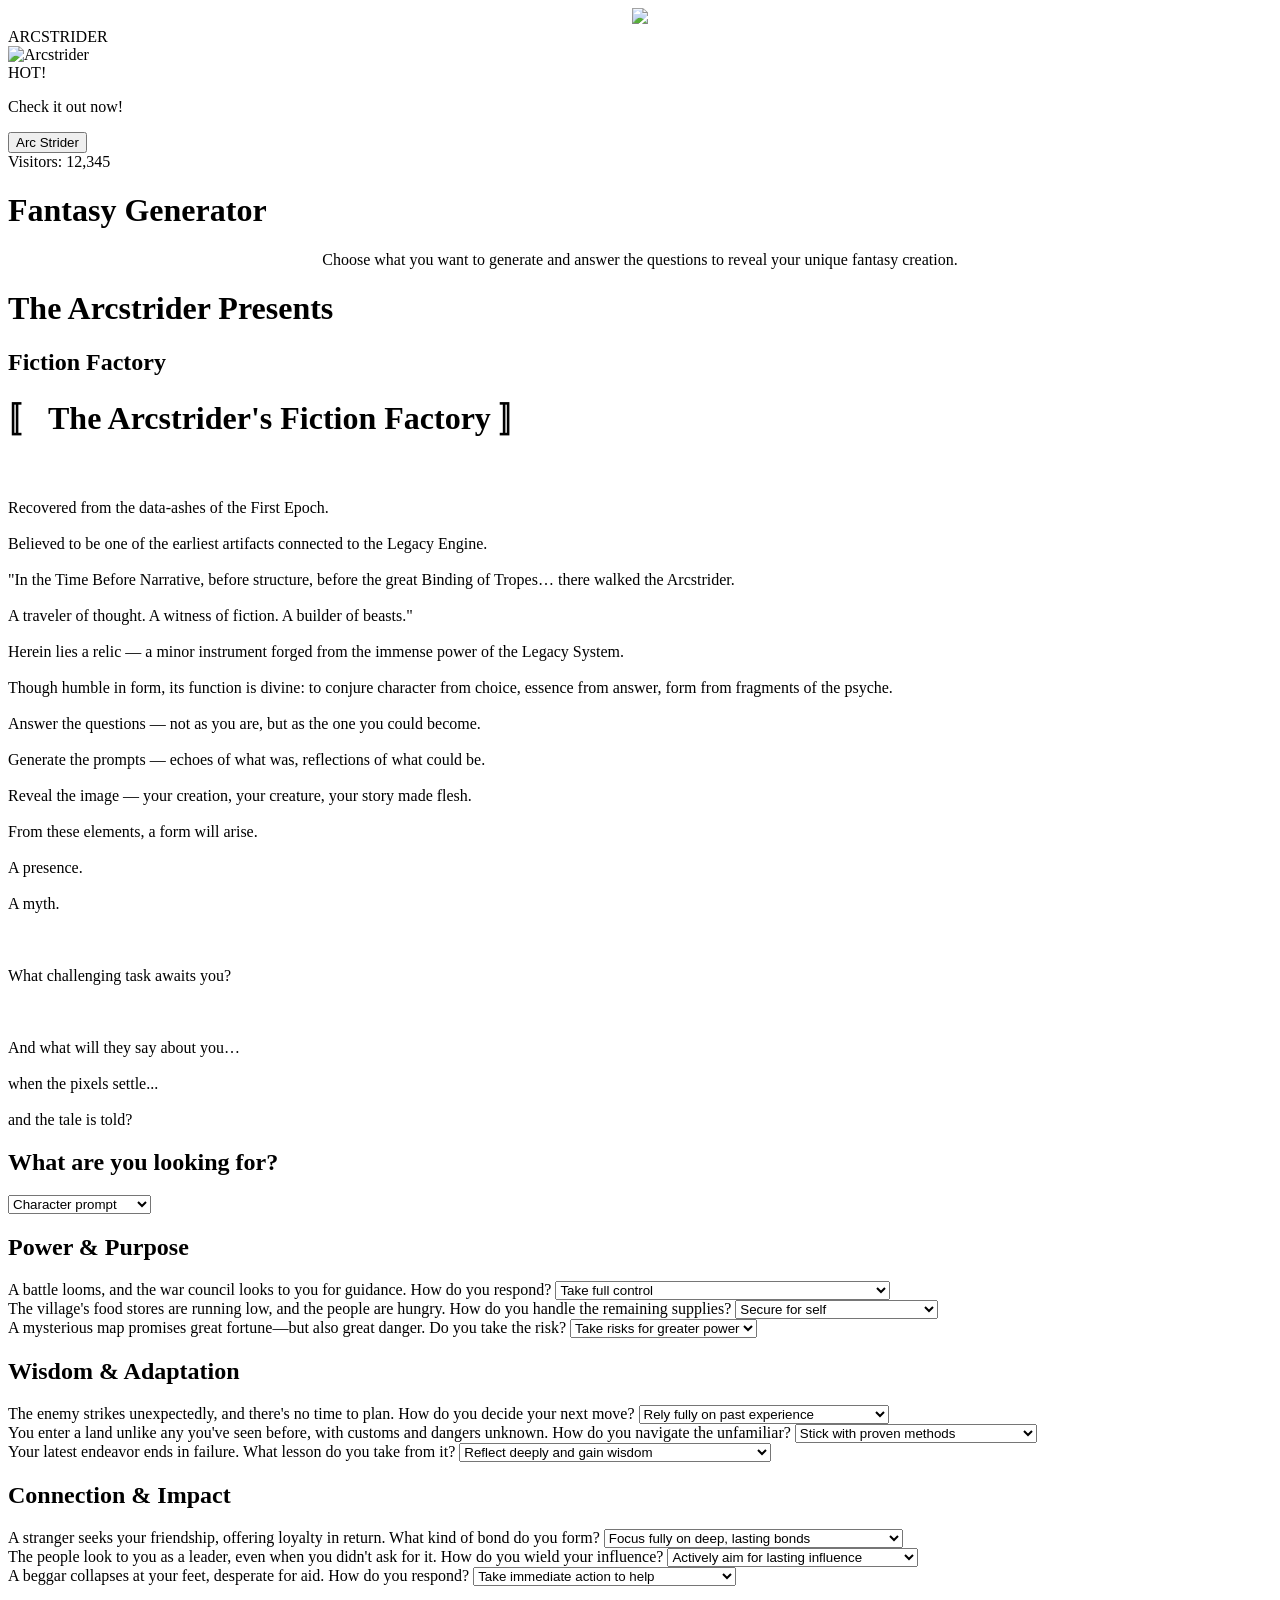
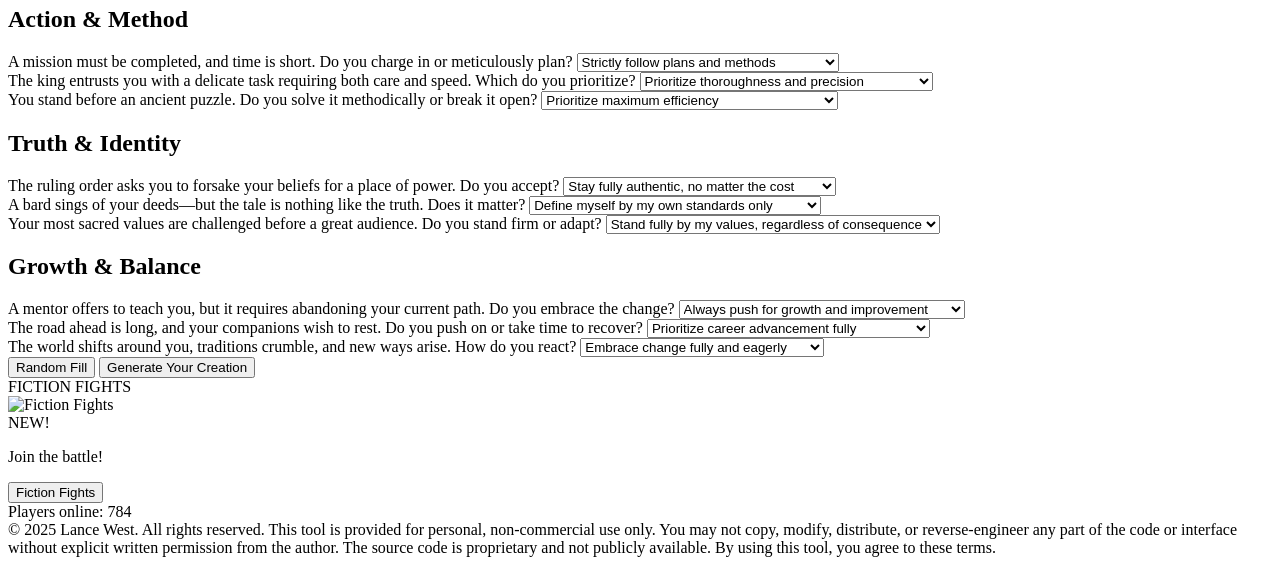
==== FictionFactory.html @ 56083b7b "Uploaded files welcome to 1999" ====
<!DOCTYPE html>
<html lang="en">

<head>
    <meta charset="UTF-8">
    <meta name="viewport" content="width=device-width, initial-scale=1.0">
    <title>Fantasy Character Creator</title>
    <link rel="stylesheet" href="css/90sstyle.css">
<div style="text-align: center;">
    <img class="header" src="images/FictionFactoryHeader.jpg" max width="50%" position: center>
</div>
</head>

<body>
    <div class="page-container">
        <!-- Left Ad Banner -->
        <div class="ad-left">
            <div class="ad-title">ARCSTRIDER</div>
            <div class="ad-image-container">
                <img src="images/Arcstrider_left_ad_space.jpg" alt="Arcstrider">
            </div>
            <span class="ad-badge">HOT!</span>
            <p class="flashing-text">Check it out now!</p>
            <a href="https://www.facebook.com/profile.php?id=100025663193707" target="_blank">
                <button>Arc Strider</button>
            </a>
            <div class="counter">Visitors: 12,345</div>
        </div>
    </div>
        <div class="main-content">
            <h1>Fantasy Generator</h1>
            <p style="text-align: center;">Choose what you want to generate and answer the questions to reveal your unique fantasy creation.</p>

            <h1>The Arcstrider Presents</h1>
            <h2>Fiction Factory</h2>
            <p style="text-align: center;"><h1>〚 The Arcstrider's Fiction Factory 〛</h1><br><br>
                Recovered from the data-ashes of the First Epoch.<br><br>
                Believed to be one of the earliest artifacts connected to the Legacy Engine.<br><br>

                "In the Time Before Narrative, before structure, before the great Binding of Tropes… there walked the Arcstrider.<br><br>
                A traveler of thought. A witness of fiction. A builder of beasts."<br><br>

                Herein lies a relic — a minor instrument forged from the immense power of the Legacy System.<br><br>
                Though humble in form, its function is divine: to conjure character from choice, essence from answer, form from fragments of the psyche.<br><br>

                Answer the questions — not as you are, but as the one you could become.<br><br>
                Generate the prompts — echoes of what was, reflections of what could be.<br><br>
                Reveal the image — your creation, your creature, your story made flesh.<br><br>

                From these elements, a form will arise.<br><br>
                A presence.<br><br>
                A myth.<br><br>
                <br><br>
                What challenging task awaits you?<br><br>
                <br><br>And what will they say about you… <br><br>when the pixels settle...<br><br> and the tale is told?
            </p>

            <div class="section">
                <h2>What are you looking for?</h2>
                <div class="question">
                    <select id="generator-type">
                        <option value="character">Character prompt</option>
                        <option value="creature">Creature prompt</option>
                        <option value="environment">Environment prompt</option>
                    </select>
                </div>
            </div>

           <form id="char-form">
        <div class="section">
            <h2>Power & Purpose</h2>

            <div class="question">
                <label>A battle looms, and the war council looks to you for guidance.
                    How do you respond?</label>
                <select id="leadership">
                    <option value="1">Take full control</option>
                    <option value="2">Take a leading role</option>
                    <option value="3">Openly speak my opinion</option>
                    <option value="4">Share my views during open discussion</option>
                    <option value="5">Encourage others to speak up</option>
                    <option value="6">Act on behalf of those who cannot act for themselves</option>
                </select>
            </div>

            <div class="question">
                <label>The village's food stores are running low, and the people are hungry.
                    How do you handle the remaining supplies?</label>
                <select id="resource">
                    <option value="1">Secure for self</option>
                    <option value="2">Lean towards securing for self</option>
                    <option value="3">Take more than my share</option>
                    <option value="4">Take only my share</option>
                    <option value="5">Lean towards even distribution</option>
                    <option value="6">Distribute everything evenly</option>
                </select>
            </div>

            <div class="question">
                <label>A mysterious map promises great fortune—but also great danger.
                    Do you take the risk?</label>
                <select id="risk">
                    <option value="1">Take risks for greater power</option>
                    <option value="2">Leans toward risk-taking</option>
                    <option value="3">Takes 'safe' risks</option>
                    <option value="4">Doesn't willingly take risks</option>
                    <option value="5">Is overly cautious</option>
                    <option value="6">Completely avoid risk</option>
                </select>
            </div>
        </div>

        <div class="section">
            <h2>Wisdom & Adaptation</h2>

            <div class="question">
                <label>The enemy strikes unexpectedly, and there's no time to plan.
                    How do you decide your next move?</label>
                <select id="decision">
                    <option value="1">Rely fully on past experience</option>
                    <option value="2">Trust proven strategies</option>
                    <option value="3">Weigh both experience and innovation</option>
                    <option value="4">Experiment cautiously</option>
                    <option value="5">Try new approaches frequently</option>
                    <option value="6">Rely heavily on new ideas and change</option>
                </select>
            </div>

            <div class="question">
                <label>You enter a land unlike any you've seen before, with customs and dangers unknown.
                    How do you navigate the unfamiliar?</label>
                <select id="uncertainty">
                    <option value="1">Stick with proven methods</option>
                    <option value="2">Lean towards familiar territory</option>
                    <option value="3">Choose stability with some flexibility</option>
                    <option value="4">Try new paths occasionally</option>
                    <option value="5">Embrace change regularly</option>
                    <option value="6">Seek out the unfamiliar and unknown</option>
                </select>
            </div>

            <div class="question">
                <label>Your latest endeavor ends in failure.
                    What lesson do you take from it?</label>
                <select id="failure">
                    <option value="1">Reflect deeply and gain wisdom</option>
                    <option value="2">Analyze thoroughly before moving forward</option>
                    <option value="3">Balance reflection with adaptation</option>
                    <option value="4">Adapt quickly but learn somewhat</option>
                    <option value="5">Move on without much reflection</option>
                    <option value="6">Avoid reflection entirely, focus on moving forward</option>
                </select>
            </div>
        </div>

        <div class="section">
            <h2>Connection & Impact</h2>

            <div class="question">
                <label>A stranger seeks your friendship,
                    offering loyalty in return. What kind of bond do you form?</label>
                <select id="relationships">
                    <option value="1">Focus fully on deep, lasting bonds</option>
                    <option value="2">Prioritize close, meaningful relationships</option>
                    <option value="3">Balance between
                        deep and broad connections</option>
                    <option value="4">Enjoy broader, social relationships</option>
                    <option value="5">Prefer casual and fleeting interactions</option>
                    <option value="6">Keep most connections distant or surface-level</option>
                </select>
            </div>

            <div class="question">
                <label>The people look to you as a leader, even when you didn't ask for it.
                    How do you wield your influence?</label>
                <select id="influence">
                    <option value="1">Actively aim for lasting influence</option>
                    <option value="2">Frequently seek to make an impact</option>
                    <option value="3">Contribute meaningfully when possible</option>
                    <option value="4">Prefer small, quiet contributions</option>
                    <option value="5">Rarely seek to influence others</option>
                    <option value="6">Prefer to remain in the background</option>
                </select>
            </div>

            <div class="question">
                <label>A beggar collapses at your feet, desperate for aid.
                    How do you respond?</label>
                <select id="compassion">
                    <option value="1">Take immediate action to help</option>
                    <option value="2">Offer consistent support</option>
                    <option value="3">Balance empathy with action</option>
                    <option value="4">Show compassion but avoid involvement</option>
                    <option value="5">Feel sympathy but remain passive</option>
                    <option value="6">Stay distant, feeling unaffected</option>
                </select>
            </div>
        </div>

        <div class="section">
            <h2>Action & Method</h2>

            <div class="question">
                <label>A mission must be completed, and time is short.
                    Do you charge in or meticulously plan?</label>
                <select id="execution">
                    <option value="1">Strictly follow plans and methods</option>
                    <option value="2">Favor structured strategies</option>
                    <option value="3">Balance structure with flexibility</option>
                    <option value="4">Use some planning, but adapt frequently</option>
                    <option value="5">Prefer spontaneous, free-flowing action</option>
                    <option value="6">Act impulsively without much planning</option>
                </select>
            </div>

            <div class="question">
                <label>The king entrusts you with a delicate task requiring both care and speed.
                    Which do you prioritize?</label>
                <select id="work_ethic">
                    <option value="1">Prioritize thoroughness and precision</option>
                    <option value="2">Focus on detailed, careful execution</option>
                    <option value="3">Balance accuracy and efficiency</option>
                    <option value="4">Aim for efficiency with some attention to detail</option>
                    <option value="5">Prioritize speed over precision</option>
                    <option value="6">Rush to completion, sacrificing accuracy</option>
                </select>
            </div>

            <div class="question">
                <label>You stand before an ancient puzzle.
                    Do you solve it methodically or break it open?</label>
                <select id="efficiency">
                    <option value="1">Prioritize maximum efficiency</option>
                    <option value="2">Lean towards productivity over creativity</option>
                    <option value="3">Balance efficiency and creativity equally</option>
                    <option value="4">Favor creative solutions with some efficiency</option>
                    <option value="5">Lean towards creative exploration</option>
                    <option value="6">Prioritize creativity, even if it reduces efficiency</option>
                </select>
            </div>
        </div>

        <div class="section">
            <h2>Truth & Identity</h2>

            <div class="question">
                <label>The ruling order asks
                    you to forsake your beliefs for a place of power.
                    Do you accept?</label>
                <select id="authenticity">
                    <option value="1">Stay fully authentic, no matter the cost</option>
                    <option value="2">Prioritize authenticity over fitting in</option>
                    <option value="3">Balance authenticity with social adaptation</option>
                    <option value="4">Adapt occasionally but keep core values</option>
                    <option value="5">Fit in regularly, authenticity comes second</option>
                    <option value="6">Frequently mask my true self to belong</option>
                </select>
            </div>

            <div class="question">
                <label>A bard sings of your deeds—but the tale is nothing like the truth.
                    Does it matter?</label>
                <select id="self_perception">
                    <option value="1">Define myself by my own standards only</option>
                    <option value="2">Rely mostly on personal self-assessment</option>
                    <option value="3">Balance personal view with external feedback</option>
                    <option value="4">Consider others' views but trust my own</option>
                    <option value="5">Heavily influenced by others' opinions</option>
                    <option value="6">Define myself by how others see me</option>
                </select>
            </div>

            <div class="question">
                <label>Your most sacred values are challenged before a great audience.
                    Do you stand firm or adapt?</label>
                <select id="values_conflict">
                    <option value="1">Stand fully by my values, regardless of consequence</option>
                    <option value="2">Hold to my values even under pressure</option>
                    <option value="3">Balance values
                        with social acceptance</option>
                    <option value="4">Compromise slightly for social harmony</option>
                    <option value="5">Frequently compromise to avoid conflict</option>
                    <option value="6">Conform completely to fit in</option>
                </select>
            </div>
        </div>

        <div class="section">
            <h2>Growth & Balance</h2>

            <div class="question">
                <label>A mentor
                    offers to teach you, but it requires abandoning your current path.
                    Do you embrace the change?</label>
                <select id="personal_growth">
                    <option value="1">Always push for growth and improvement</option>
                    <option value="2">Frequently seek self-betterment</option>
                    <option value="3">Balance growth with stability</option>
                    <option value="4">Welcome growth occasionally</option>
                    <option value="5">Prefer contentment over constant change</option>
                    <option value="6">Value stability and avoid major growth efforts</option>
                </select>
            </div>

            <div class="question">
                <label>The road ahead is long, and your companions wish to rest.
                    Do you push on or take time to recover?</label>
                <select id="work_balance">
                    <option value="1">Prioritize career advancement fully</option>
                    <option value="2">Favor work-related growth</option>
                    <option value="3">Balance work and personal life equally</option>
                    <option value="4">Lean towards personal well-being</option>
                    <option value="5">Prioritize personal life over work</option>
                    <option value="6">Fully prioritize well-being over career growth</option>
                </select>
            </div>

            <div class="question">
                <label>The world shifts around you, traditions crumble, and new ways arise.
                    How do you react?</label>
                <select id="adaptation">
                    <option value="1">Embrace change fully and eagerly</option>
                    <option value="2">Welcome change with little resistance</option>
                    <option value="3">Balance change with stability</option>
                    <option value="4">Adapt slowly but accept it</option>
                    <option value="5">Resist most changes</option>
                    <option value="6">Reject change to preserve stability</option>
                </select>
            </div>
        </div>

    </form>

                <button type="button" onclick="randomFill()">Random Fill</button>
                <button type="button" id="generateBtn">Generate Your Creation</button>
            </form>

            <!-- Results section -->
            <div id="result" style="display: none;">
                <h2 id="result-title"></h2>
                <pre id="character-description"></pre>
            </div>
        </div>

       
    

    <script>
        // Character Data
        const characterData = {
            "head": [
                "Worn leather coif",
                "Iron helm with nasal guard",
                "Hood pulled low",
                "Steel sallet, visor up",
                "Bronze circlet with etched runes",
                "Cloth headwrap, bandana-style"
            ],
            "eyes": [
                "Sharp, alert eyes",
                "Calm, watchful gaze",
                "Eyes with faint glint of magic",
                "Hawk-like eyes",
                "Piercing blue eyes",
                "Kind, unassuming eyes"
            ],
            "arms": [
                "Bracers of boiled leather",
                "Simple linen wraps",
                "Armguard and shortbow string marks",
                "Rolled-up sleeves, calloused hands",
                "One gauntlet, one bare",
                "Sleeves torn at the elbow"
            ],
            "torso": [
                "Padded gambeson",
                "Chainmail shirt",
                "Reinforced jerkin",
                "Leather cuirass with metal studs",
                "Doublet beneath a travel-worn cloak",
                "Tattered tabard over scale mail"
            ],
            "legs": [
                "Woolen trousers with patches",
                "Greaves strapped over boots",
                "Quilted pants with travel stains",
                "Canvas breeches, muddy",
                "Soft leather pants, knee guards",
                "Sturdy boots and leggings"
            ],
            "wings_tail": [
                "No wings or tail",
                "Tattered cloak like a tail",
                "Short, furred tail (beastfolk?)",
                "Long cloak flows like wings",
                "None",
                "Tail wrapped in cloth (for balance)"
            ]
        };

        // Creature Data
        const creatureData = {
            "head": [
                "Helmet fused to skull",
                "Third eye on the forehead",
                "Beaked",
                "Long Tongue",
                "Horns like a ram's",
                "Teeth like shark fangs"
            ],
            "eyes": [
                "crosseyed",
                "Catlike eyes",
                "four-eyes in a ring (glasses? ...or?)",
                "Fly's compound lenses",
                "Eyes glowing ember-orange",
                "Mismatched eyes"
            ],
            "arms": [
                "Arms covered in tattoos",
                "One hand skeletal, one fleshy",
                "Fingers ending in quills",
                "Extra arms from shoulders",
                "One arm with a weapon in place of a hand",
                "Shimmering metal fingertip Claws"
            ],
            "torso": [
                "Chest plated in stone",
                "Glowing sigil set in sternum",
                "Transparent chest with inner fire",
                "Spine ridged like a stegosaurus",
                "Crystal shards embedded in shoulder",
                "Bone harness fused to body"
            ],
            "legs": [
                "Glowing circuitry inside legs",
                "One leg mechanical",
                "Hooved feet with etched glyphs",
                "Vines spiraling up the thighs",
                "Feet with six clawed toes",
                "Ankles in rusted shackles"
            ],
            "wings_tail": [
                "Wings made of torn banners",
                "Tail like a serpent",
                "Dragonfly wings",
                "Thorned vine tendrils from back",
                "Tail of shadow",
                "Nothing Special"
            ]
        };

        // Environment Data
        const environmentData = {
            "foreground": [
                "Ancient cobblestone path",
                "Winding dirt trail",
                "Scattered ruins",
                "Market stalls, abandoned",
                "Fallen statue, overgrown",
                "Rocky outcropping"
            ],
            "structures": [
                "Crumbling stone tower",
                "Wooden bridge over ravine",
                "Thatched cottage with smoke",
                "Castle battlements",
                "Cliffside monastery",
                "Stone archway, ivy-covered"
            ],
            "vegetation": [
                "Gnarled oak trees",
                "Mushroom circle",
                "Twisted vines and flowers",
                "Giant ferns and moss",
                "Phosphorescent fungi",
                "Wild berry bushes"
            ],
            "weather": [
                "Storm clouds gathering",
                "Golden sunset",
                "Stars unusually bright",
                "Heavy fog rolling in",
                "Aurora in the sky",
                "Double moons visible"
            ],
            "water": [
                "Misty waterfall",
                "Bubbling brook",
                "Sacred hot spring",
                "Still lake reflecting sky",
                "Flooded ancient temple",
                "River crossing with stepping stones"
            ],
            "mystical": [
                "Floating crystal shards",
                "Portal with swirling energy",
                "Rune-marked standing stones",
                "Wisps of colored light",
                "Whispering spirit trees",
                "Time-frozen objects"
            ]
        };

        function randomFill() {
            const form = document.getElementById("char-form");
            const groups = {};

            // Handle radio buttons
            form.querySelectorAll('input[type="radio"]').forEach(input => {
                if (!groups[input.name]) groups[input.name] = [];
                groups[input.name].push(input);
            });

            Object.values(groups).forEach(inputs => {
                const random = Math.floor(Math.random() * inputs.length);
                inputs[random].checked = true;
            });

            // Handle dropdowns (select elements)
            form.querySelectorAll('select').forEach(select => {
                const options = select.options;
                const randomIndex = Math.floor(Math.random() * options.length);
                select.selectedIndex = randomIndex;
            });
        }

        // Fix the event listener to match the correct button ID
        document.getElementById("generateBtn").addEventListener("click", function() {
            const generatorType = document.getElementById("generator-type").value;
            const formElements = document.getElementById("char-form").elements;
            
            // Get all the values from the questionnaire
            const values = {};
            for (let i = 0; i < formElements.length; i++) {
                if (formElements[i].tagName === "SELECT" && formElements[i].id !== "generator-type") {
                    values[formElements[i].id] = formElements[i].value;
                }
            }
            
            // Calculate weighted average of answers to determine which element to pick from each category
            const elementIndices = {};
            
            // This is a simplified approach, just using 5 representative questions to determine indices
            const questionGroups = [
                ["leadership", "resource", "risk"], // For first element
                ["decision", "uncertainty", "failure"], // For second element
                ["relationships", "influence", "compassion"], // For third element
                ["execution", "work_ethic", "efficiency"], // For fourth element
                ["authenticity", "self_perception", "values_conflict"], // For fifth element
                ["personal_growth", "work_balance", "adaptation"] // For sixth element
            ];
            
            // Calculate indices for each element
            for (let i = 0; i < questionGroups.length; i++) {
                let sum = 0;
                let count = 0;
                
                for (const question of questionGroups[i]) {
                    if (values[question]) {
                        sum += parseInt(values[question]);
                        count++;
                    }
                }
                
                // Get the average and round to nearest integer (1-6)
                let index = Math.round(sum / count) - 1;
                if (index < 0) index = 0;
                if (index > 5) index = 5;
                
                elementIndices[i] = index;
            }
            
            // Generate the description based on the generator type
            let description = "";
            let resultTitle = "";
            let tableData = {};
            
            if (generatorType === "character") {
                resultTitle = "Your Character Description";
                tableData = {
                    "Head": characterData.head[elementIndices[0]],
                    "Eyes": characterData.eyes[elementIndices[1]],
                    "Arms": characterData.arms[elementIndices[2]],
                    "Torso": characterData.torso[elementIndices[3]],
                    "Legs": characterData.legs[elementIndices[4]],
                    "Wings/Tail": characterData.wings_tail[elementIndices[5]]
                };
            } else if (generatorType === "creature") {
                resultTitle = "Your Creature Description";
                tableData = {
                    "Head": creatureData.head[elementIndices[0]],
                    "Eyes": creatureData.eyes[elementIndices[1]],
                    "Arms": creatureData.arms[elementIndices[2]],
                    "Torso": creatureData.torso[elementIndices[3]],
                    "Legs": creatureData.legs[elementIndices[4]],
                    "Wings/Tail": creatureData.wings_tail[elementIndices[5]]
                };
            } else if (generatorType === "environment") {
                resultTitle = "Your Environment Description";
                tableData = {
                    "Foreground/Path": environmentData.foreground[elementIndices[0]],
                    "Structures": environmentData.structures[elementIndices[1]],
                    "Vegetation": environmentData.vegetation[elementIndices[2]],
                    "Weather/Sky": environmentData.weather[elementIndices[3]],
                    "Water Feature": environmentData.water[elementIndices[4]],
                    "Mystical Element": environmentData.mystical[elementIndices[5]]
                };
            }

            
            // Format the description
            for (const category in tableData) {
                description += `\n🧩 ${category}:\n`;
                description += `- ${tableData[category]}\n`;
            }
            
            // Update the result display
            document.getElementById("result-title").textContent = resultTitle;
            document.getElementById("character-description").textContent = description.trim();
            document.getElementById("result").style.display = "block";
            
            // Remove any existing table and create a new one
            const existingTable = document.querySelector("#result table");
            if (existingTable) {
                existingTable.remove();
            }
            
            // Create and populate the new table
            const table = document.createElement('table');
            table.innerHTML = `
                <thead>
                    <tr>
                        <th>Category</th>
                        <th>Description</th>
                    </tr>
                </thead>
                <tbody></tbody>
            `;
            const tbody = table.querySelector('tbody');
            
            for (const category in tableData) {
                const row = document.createElement('tr');
                const categoryCell = document.createElement('td');
                categoryCell.textContent = category;
                row.appendChild(categoryCell);
                
                const descCell = document.createElement('td');
                descCell.textContent = tableData[category];
                row.appendChild(descCell);
                
                tbody.appendChild(row);
            }
            
            document.getElementById("result").appendChild(table);
        });


    </script>


<!-- Update the button in index.html -->
<div class="ad-right">
    <div class="ad-title">FICTION FIGHTS</div>
    <div class="ad-image-container">
        <img src="images/FictionFights_right_ad_space.jpg" alt="Fiction Fights">
    </div>
    <span class="ad-badge">NEW!</span>
    <p class="flashing-text">Join the battle!</p>
    <button onclick="openFictionFightsPoster()">Fiction Fights</button>
    <div class="counter">Players online: 784</div>
</div>

<!-- Replace the existing openFictionFightsPoster function in the script tag -->
<script>
  function openFictionFightsPoster() {
    const width = 500;
    const height = 600;
    const left = (screen.width - width) / 2;
    const top = (screen.height - height) / 2;
    
    const popup = window.open(
      '',
      'FictionFightsPoster',
      `width=${width},height=${height},left=${left},top=${top},toolbar=no,menubar=no,scrollbars=yes,resizable=yes,status=no,location=no`
    );
    
    // Add Windows 95 style content to the popup
    popup.document.write(`
      <!DOCTYPE html>
      <html>
      <head>
        <title>Fiction Fights - The Arcstrider</title>
        <style>
          body {
            font-family: "MS Sans Serif", "Segoe UI", Tahoma, sans-serif;
            background-color: #c0c0c0;
            margin: 0;
            padding: 0;
            overflow: hidden;
          }
          .win95-window {
            border: 2px solid;
            border-color: #ffffff #808080 #808080 #ffffff;
            background-color: #c0c0c0;
            width: 100%;
            height: 100%;
            box-sizing: border-box;
            display: flex;
            flex-direction: column;
          }
          .title-bar {
            background-color: #0000a8;
            color: white;
            font-weight: bold;
            padding: 3px 2px 3px 3px;
            display: flex;
            justify-content: space-between;
            align-items: center;
          }
          .title-text {
            margin-left: 4px;
          }
          .window-controls {
            display: flex;
          }
          .window-button {
            width: 16px;
            height: 14px;
            background-color: #c0c0c0;
            border: 1px solid;
            border-color: #ffffff #808080 #808080 #ffffff;
            margin-left: 2px;
            font-size: 9px;
            display: flex;
            justify-content: center;
            align-items: center;
            cursor: pointer;
          }
          .content {
            padding: 10px;
            overflow: auto;
            flex-grow: 1;
            text-align: center;
          }
          .poster-image {
            max-width: 95%;
            margin: 0 auto;
            border: 2px solid;
            border-color: #808080 #ffffff #ffffff #808080;
          }
          .description {
            background-color: white;
            border: 2px solid;
            border-color: #808080 #ffffff #ffffff #808080;
            padding: 10px;
            margin-top: 15px;
            text-align: left;
            font-size: 12px;
          }
          .close-button {
            background-color: #c0c0c0;
            border: 2px solid;
            border-color: #ffffff #808080 #808080 #ffffff;
            padding: 4px 15px;
            margin: 10px auto;
            font-family: "MS Sans Serif", Tahoma, sans-serif;
            font-size: 12px;
            cursor: pointer;
          }
          .close-button:active {
            border-color: #808080 #ffffff #ffffff #808080;
          }
          .disclaimer {
            font-size: 10px;
            color: #808080;
            margin-top: 15px;
          }
        </style>
      </head>
      <body>
        <div class="win95-window">
          <div class="title-bar">
            <div class="title-text">Fiction Fights - Under Development</div>
            <div class="window-controls">
              <div class="window-button" onclick="window.close()">×</div>
            </div>
          </div>
          <div class="content">
            <h2>FICTION FIGHTS</h2>
            <img class="poster-image" src="images/FictionFights_right_ad_space.jpg" alt="Fiction Fights Poster">
            <div class="description">
              <h3>Season 4: Legends of the Lost Realms</h3>
              <p>The multiverse trembles as champions from across dimensions clash in the ultimate battle of fictional supremacy!</p>
              <p>Create your own fighter using the Arcstrider's Fiction Factory and join the legendary tournament. Will your creation rise to glory or fall into oblivion?</p>
              <ul>
                <li>Weekly tournaments with real prizes</li>
                <li>Custom character battles</li>
                <li>New arenas and challenges</li>
                <li>Join 10,000+ players worldwide</li>
              </ul>
            </div>
            <button class="close-button" onclick="window.close()">Close</button>
            <div class="disclaimer">© 2025 The Arcstrider - All Rights Reserved</div>
          </div>
        </div>
      </body>
      </html>
);
</script>


<div class="page-container">
<footer>
        © 2025 Lance West. All rights reserved.
        This tool is provided for personal, non-commercial use only.
        You may not copy, modify, distribute, or reverse-engineer any part of the code or interface without explicit written permission from the author.
        The source code is proprietary and not publicly available. By using this tool, you agree to these terms.
    </footer>
</div>
</body>

</html>
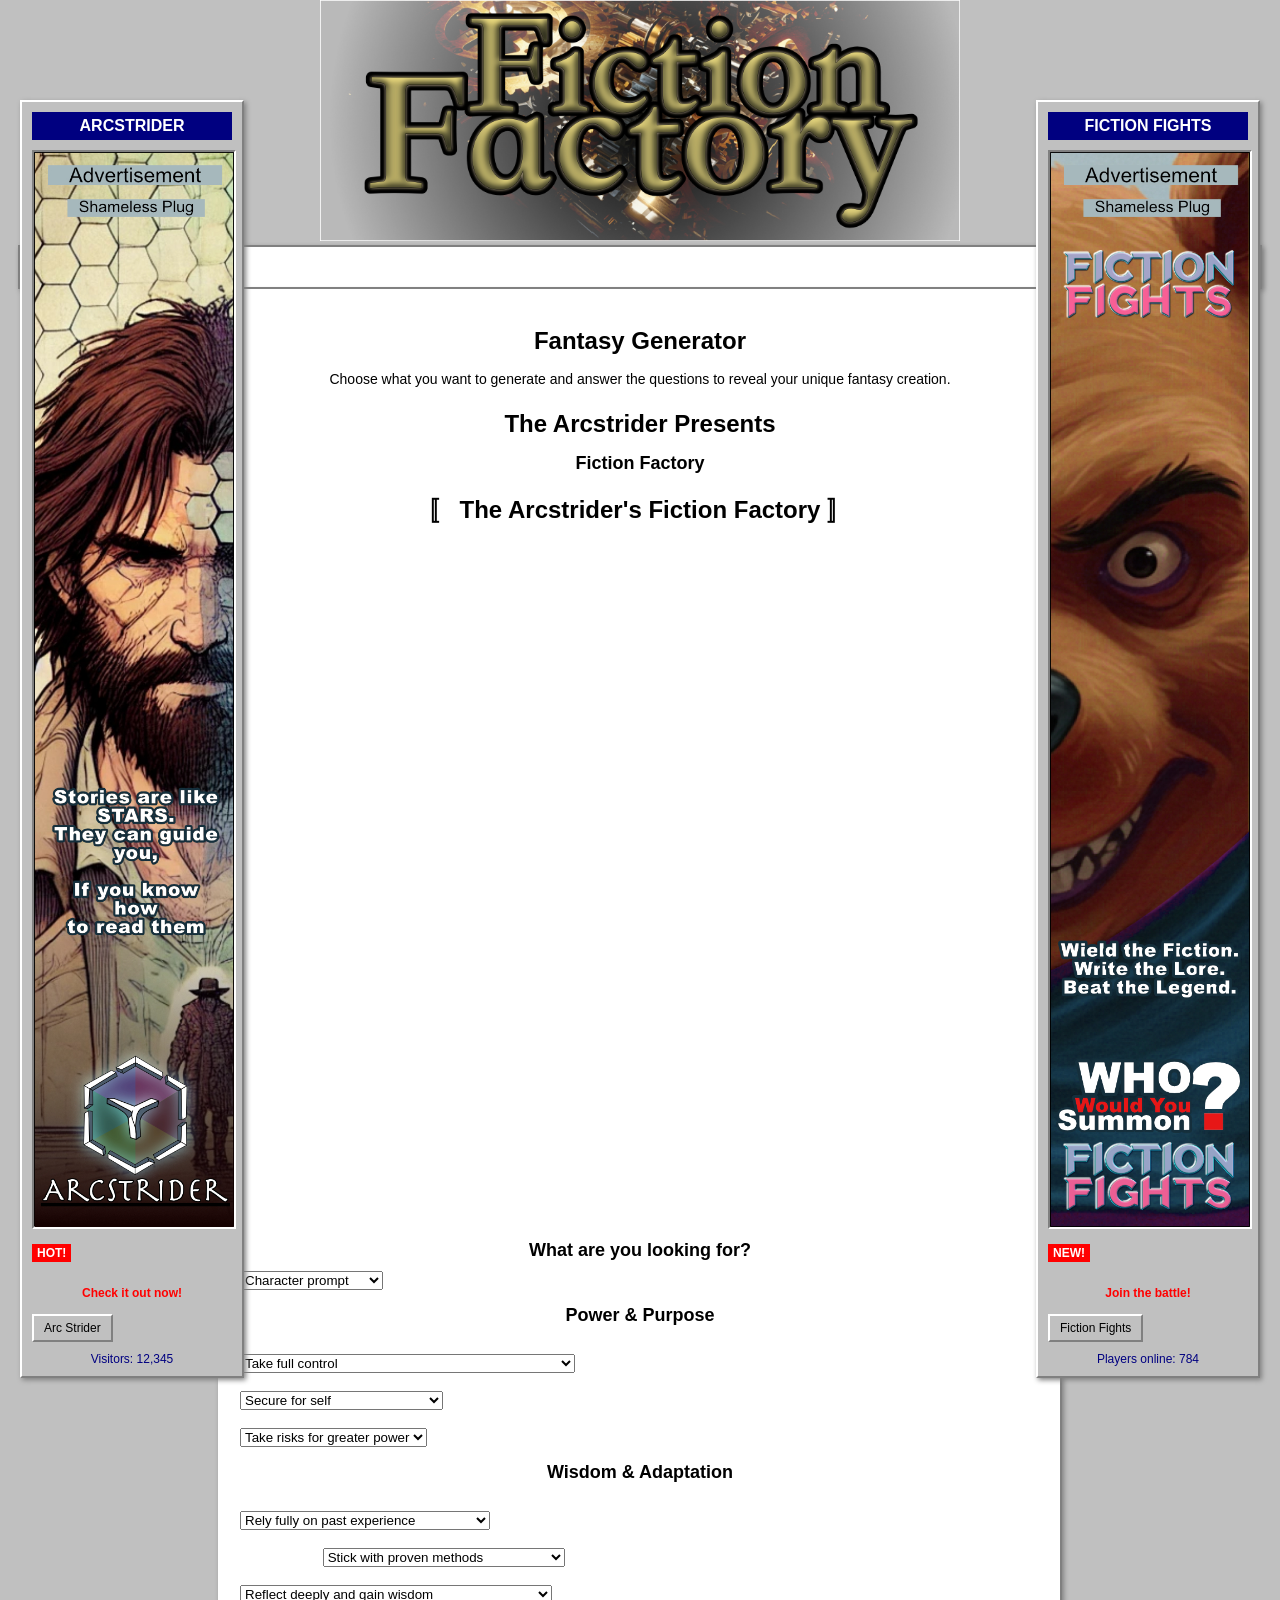
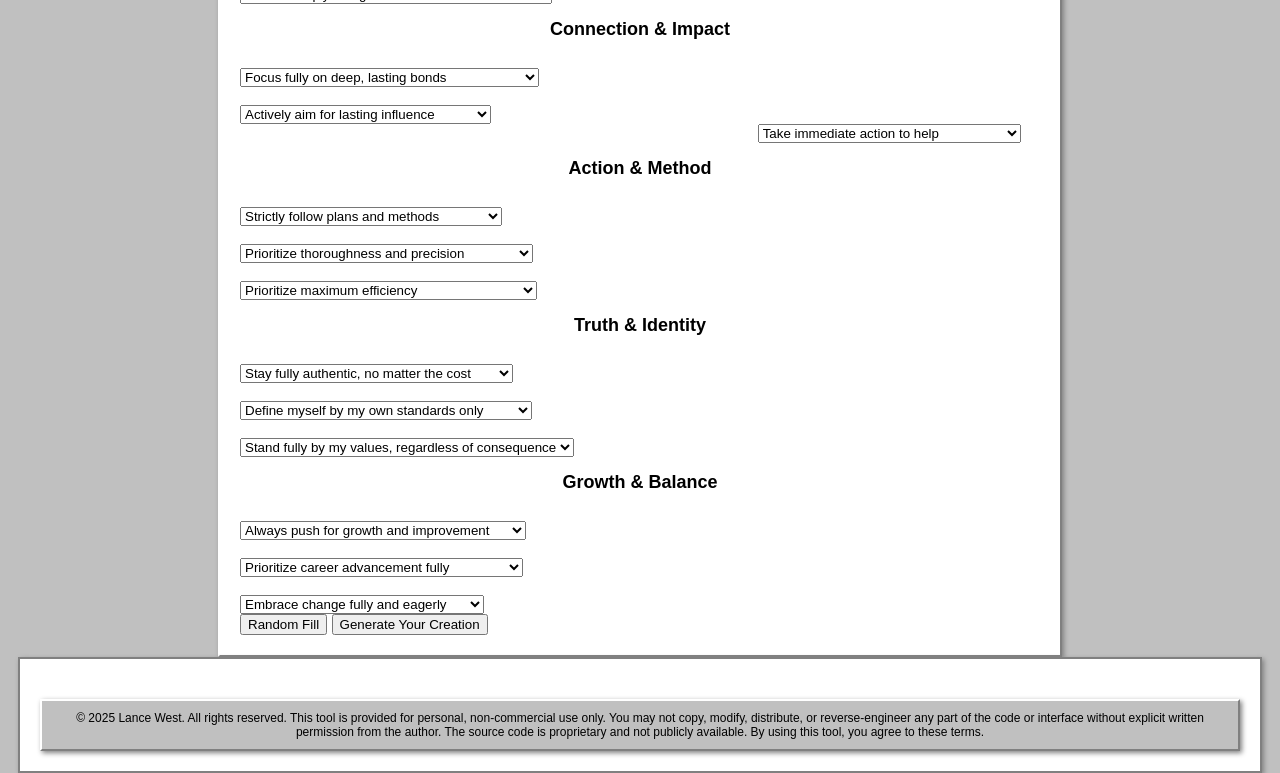
==== commit ab2ba9e8: "Update FictionFactory.html" ====
--- a/FictionFactory.html
+++ b/FictionFactory.html
@@ -667,7 +667,7 @@
     </div>
     <span class="ad-badge">NEW!</span>
     <p class="flashing-text">Join the battle!</p>
-    <button onclick="openFictionFightsPoster()">Fiction Fights</button>
+    <button> <a "https://turnafraze.github.io/LegacyCreative/FictionFights.html">Fiction Fights</button>
     <div class="counter">Players online: 784</div>
 </div>
 
--- a/css/90sstyle.css
+++ b/css/90sstyle.css
@@ -0,0 +1,157 @@
+/* General Styles */
+body {
+  font-family: "MS Sans Serif", Tahoma, sans-serif;
+  background-color: #c0c0c0; /* Classic Windows 98 gray */
+  margin: 0;
+  padding: 0;
+  color: white;
+}
+
+h1, h2, h3 {
+  font-weight: bold;
+  color: black;
+  text-align: center;
+}
+
+p {
+  font-size: 14px;
+  line-height: 1.5;
+  color: black;
+}
+
+/* Page Layout */
+.page-container {
+  display: flex;
+  flex-direction: column;
+  align-items: center;
+  margin: 0 auto;
+  max-width: 1200px;
+  padding: 20px;
+  box-shadow: 2px 2px 5px #808080;
+  background-color: #ffffff;
+  border: 2px solid #808080;
+}
+
+/* Ad Banners */
+.ad-left, .ad-right {
+  position: absolute;
+  top: 100px;
+  width: 200px;
+  background-color: #c0c0c0;
+  border: 2px solid;
+  border-color: #ffffff #808080 #808080 #ffffff;
+  padding: 10px;
+  box-shadow: 2px 2px 5px #808080;
+}
+
+.ad-left {
+  left: 20px;
+}
+
+.ad-right {
+  right: 20px;
+}
+
+.ad-title {
+  font-size: 16px;
+  font-weight: bold;
+  background-color: #000080;
+  color: white;
+  padding: 5px;
+  text-align: center;
+  margin-bottom: 10px;
+}
+
+.ad-image-container img {
+  width: 100%;
+  border: 2px solid;
+  border-color: #808080 #ffffff #ffffff #808080;
+  margin-bottom: 10px;
+}
+
+.ad-badge {
+  display: inline-block;
+  background-color: #ff0000;
+  color: white;
+  font-size: 12px;
+  font-weight: bold;
+  padding: 2px 5px;
+  margin-bottom: 10px;
+}
+
+.flashing-text {
+  font-size: 12px;
+  font-weight: bold;
+  color: #ff0000;
+  animation: flash 1s infinite;
+  text-align: center;
+}
+
+@keyframes flash {
+  0%, 100% {
+    opacity: 1;
+  }
+  50% {
+    opacity: 0;
+  }
+}
+
+.ad-right button, .ad-left button {
+  background-color: #c0c0c0;
+  border: 2px solid;
+  border-color: #ffffff #808080 #808080 #ffffff;
+  padding: 5px 10px;
+  font-family: "MS Sans Serif", Tahoma, sans-serif;
+  font-size: 12px;
+  cursor: pointer;
+}
+
+.ad-right button:active, .ad-left button:active {
+  border-color: #808080 #ffffff #ffffff #808080;
+}
+
+.counter {
+  font-size: 12px;
+  color: #000080;
+  text-align: center;
+  margin-top: 10px;
+}
+
+/* Main Content */
+.main-content {
+  margin: 0 auto;
+  max-width: 800px;
+  padding: 20px;
+  background-color: #ffffff;
+  border: 2px solid;
+  border-color: #ffffff #808080 #808080 #ffffff;
+  box-shadow: 2px 2px 5px #808080;
+}
+
+.main-content h1 {
+  font-size: 24px;
+  margin-bottom: 10px;
+}
+
+.main-content h2 {
+  font-size: 18px;
+  margin-bottom: 10px;
+}
+
+.main-content p {
+  text-align: center;
+  margin-bottom: 20px;
+}
+
+/* Footer */
+footer {
+  margin-top: 20px;
+  padding: 10px;
+  background-color: #c0c0c0;
+  border: 2px solid;
+  border-color: #ffffff #808080 #808080 #ffffff;
+  text-align: center;
+  font-size: 12px;
+  color: black;
+  box-shadow: 2px 2px 5px #808080;
+}
